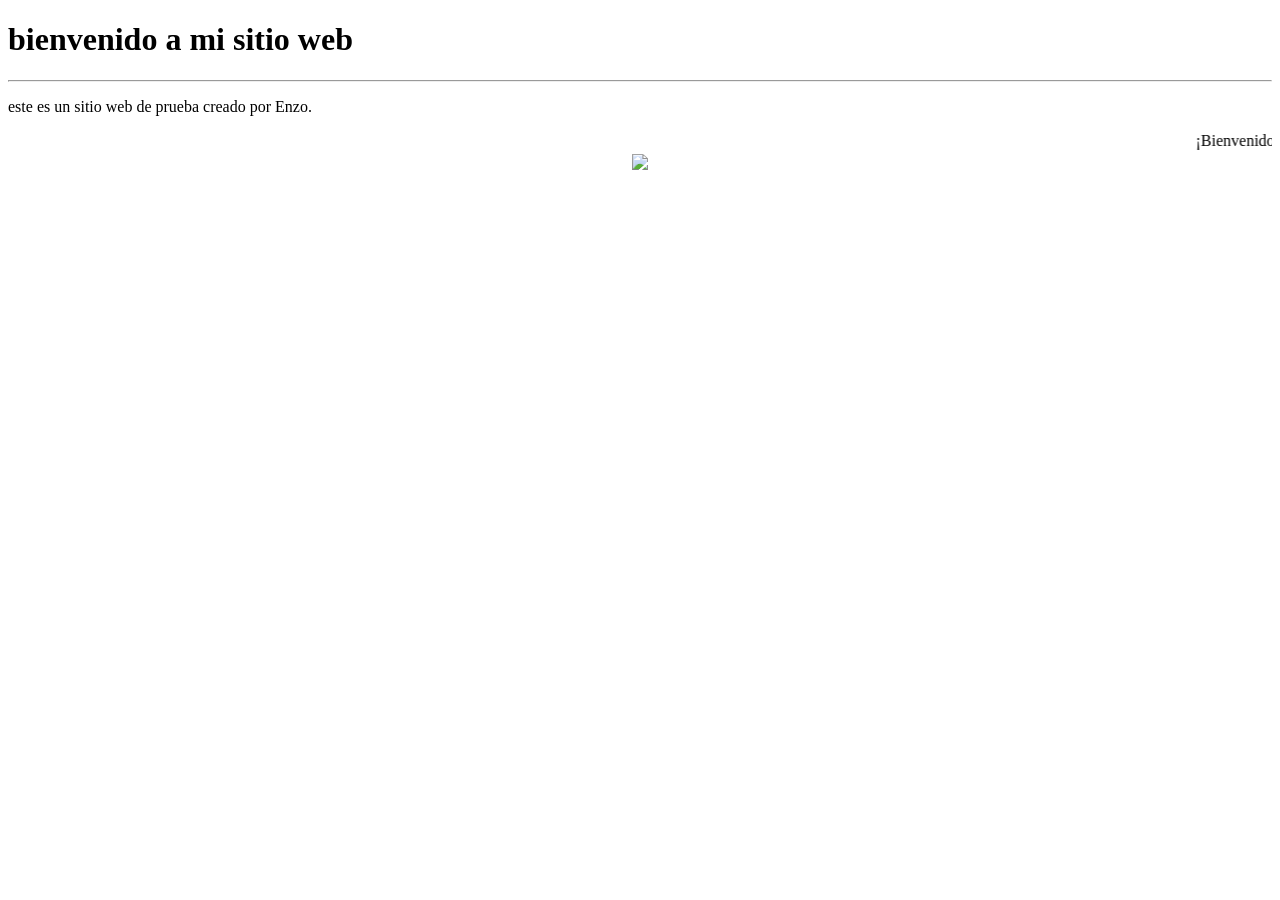
==== js/index.html @ 966d2669 "Add initial HTML structure and JavaScript repository test file - Created index.html with basic struc" ====
<!DOCTYPE html>
<html lang="es">
<head>
    <meta charset="UTF-8">
    <meta name="viewport" content="width=device-width, initial-scale=1.0">
    <title>sitio wed Enzo</title>
</head>
<body>
    <h1>bienvenido a mi sitio web</h1>
    <hr/>
    <p>este es un sitio web de prueba creado por Enzo.</p>
    <marquee>¡Bienvenido a mi sitio web!</marquee>
    <center>
        <img src=
    </center>
</body>
</html>
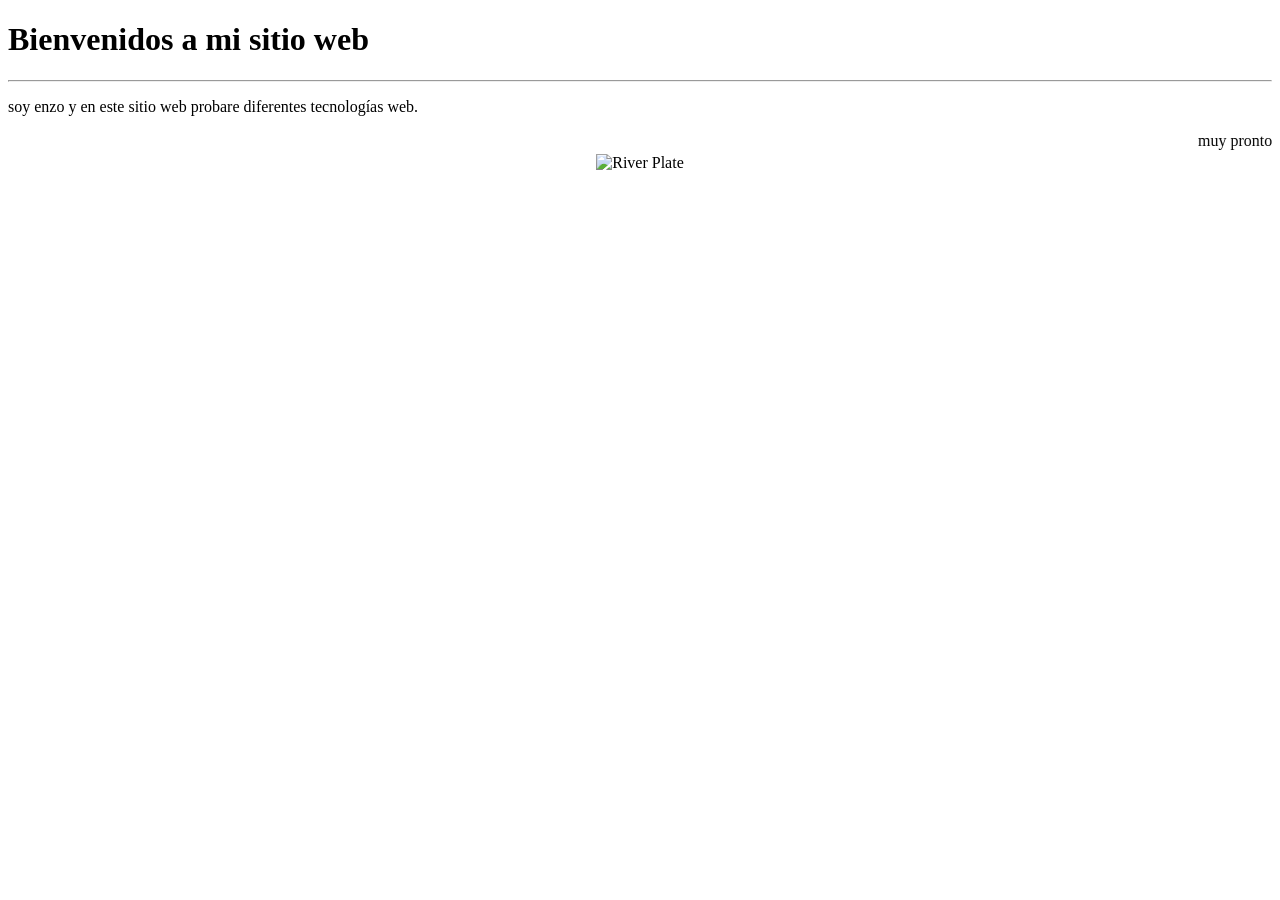
==== commit 9b9de070: "Corrige errores tipográficos en el título y encabezado del HTML, y elimina archivos innecesarios." ====
--- a/js/index.html
+++ b/js/index.html
@@ -3,15 +3,15 @@
 <head>
     <meta charset="UTF-8">
     <meta name="viewport" content="width=device-width, initial-scale=1.0">
-    <title>sitio wed Enzo</title>
+    <title>Sitio web Enzo</title>
 </head>
 <body>
-    <h1>bienvenido a mi sitio web</h1>
+    <h1>Bienvenidos a mi sitio web</h1>
     <hr/>
-    <p>este es un sitio web de prueba creado por Enzo.</p>
-    <marquee>¡Bienvenido a mi sitio web!</marquee>
+    <p>soy enzo y en este sitio web probare diferentes tecnologías web.</p>
+    <marquee>muy pronto veremos más contenido</marquee>
     <center>
-        <img src=
+        <img src="img/riverplate.webp" width="150px" alt="River Plate">
     </center>
 </body>
 </html>
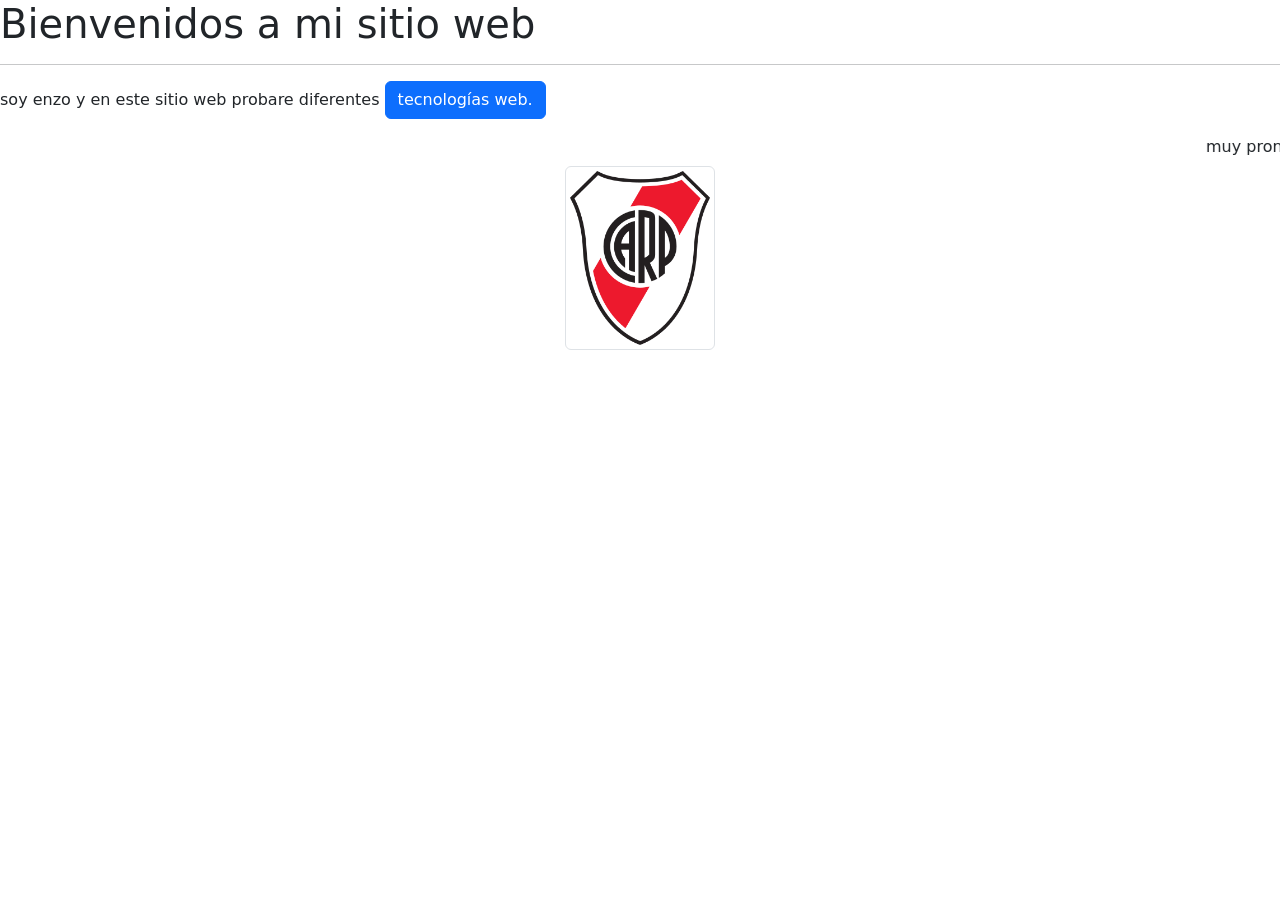
==== commit a446ec4c: "Agrega imagen del logo de River Plate y mejora el estilo del texto en el HTML con bootstrap" ====
--- a/js/index.html
+++ b/js/index.html
@@ -3,15 +3,17 @@
 <head>
     <meta charset="UTF-8">
     <meta name="viewport" content="width=device-width, initial-scale=1.0">
+    <script src="https://cdn.jsdelivr.net/npm/bootstrap@5.3.8/dist/js/bootstrap.bundle.min.js" integrity="sha384-FKyoEForCGlyvwx9Hj09JcYn3nv7wiPVlz7YYwJrWVcXK/BmnVDxM+D2scQbITxI" crossorigin="anonymous"></script>
+    <link href="https://cdn.jsdelivr.net/npm/bootstrap@5.3.8/dist/css/bootstrap.min.css" rel="stylesheet" integrity="sha384-sRIl4kxILFvY47J16cr9ZwB07vP4J8+LH7qKQnuqkuIAvNWLzeN8tE5YBujZqJLB" crossorigin="anonymous">
     <title>Sitio web Enzo</title>
 </head>
 <body>
     <h1>Bienvenidos a mi sitio web</h1>
     <hr/>
-    <p>soy enzo y en este sitio web probare diferentes tecnologías web.</p>
+    <p>soy enzo y en este sitio web probare diferentes <span class="btn btn-primary">tecnologías web.</span></p>
     <marquee>muy pronto veremos más contenido</marquee>
     <center>
-        <img src="img/riverplate.webp" width="150px" alt="River Plate">
+        <img class="img-thumbnail" src="img/Club_Atlético_River_Plate_logo.svg.webp" width="150px" alt="River Plate">
     </center>
 </body>
 </html>
